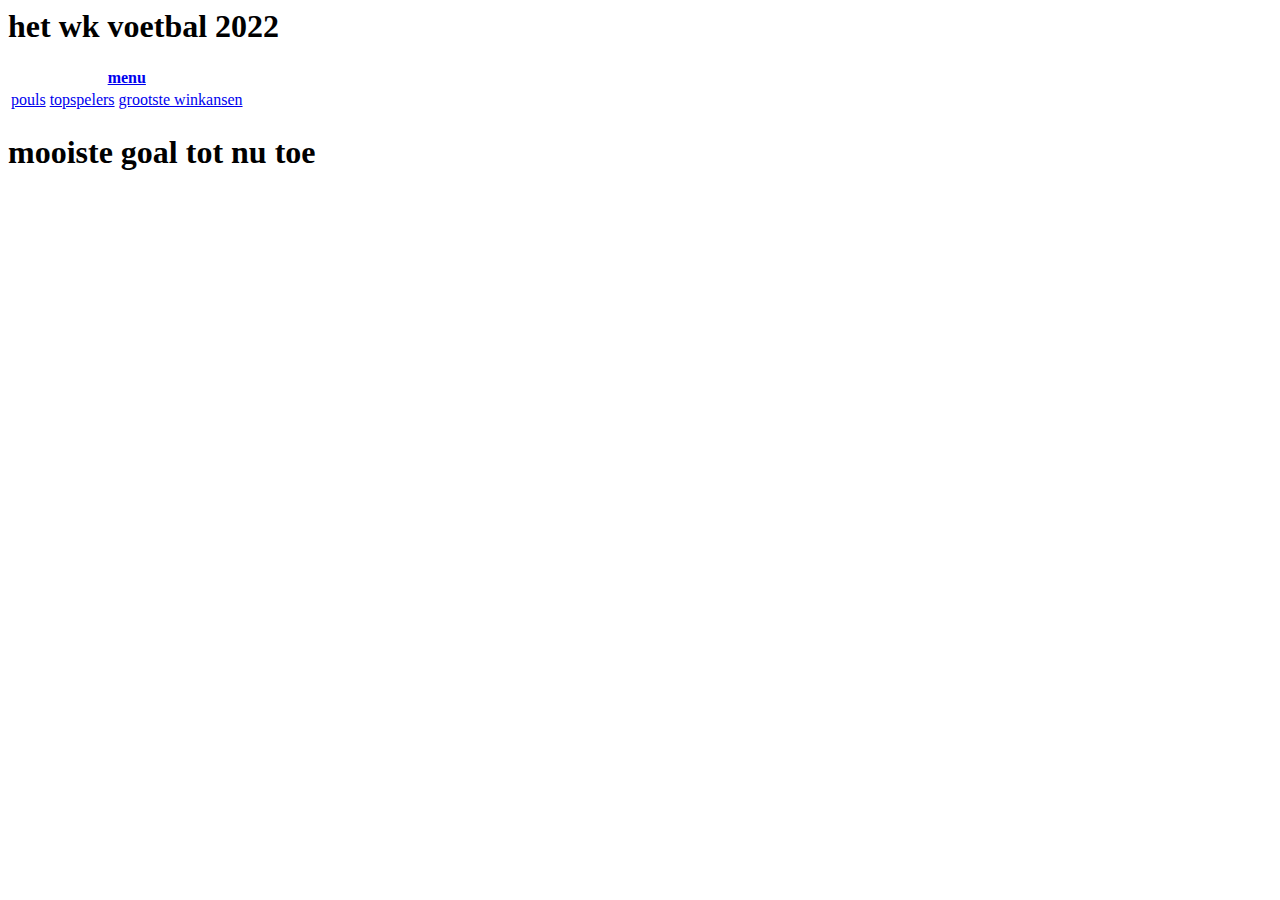
==== index.html @ e80b3d8c "Add files via upload" ====
<html>
<head>
  <title> Het wk voetbal 2022 </title>
  <meta charset="utf-8">
 <meta name="viewport" content="width=device-width">
 <title>repl.it</title>
 <link href="style.css" rel="stylesheet" type="text/css" />
 </head>
 <body>
  <h1> het wk voetbal 2022 </h1>
  <table>
    <tr>
      <th colspan="3"> <a href="index.html"> menu </a> </th>
    </tr>
    <tr>
      <td><a href="pouls.html"> pouls </a> </td>
      <td><a href="topspelers.html"> topspelers </a> </td>
      <td> <a href="grootste winkansen.html"> grootste winkansen </a> </td>
    </tr>

  </table>
  <h1> mooiste goal tot nu toe</h1>
</body>
<iframe width="560" height="315" src="https://www.youtube.com/embed/8lRt-E_DHsM" title="YouTube video player" frameborder="0" allow="accelerometer; autoplay; clipboard-write; encrypted-media; gyroscope; picture-in-picture" allowfullscreen></iframe>

<p>
 </body>

</html>
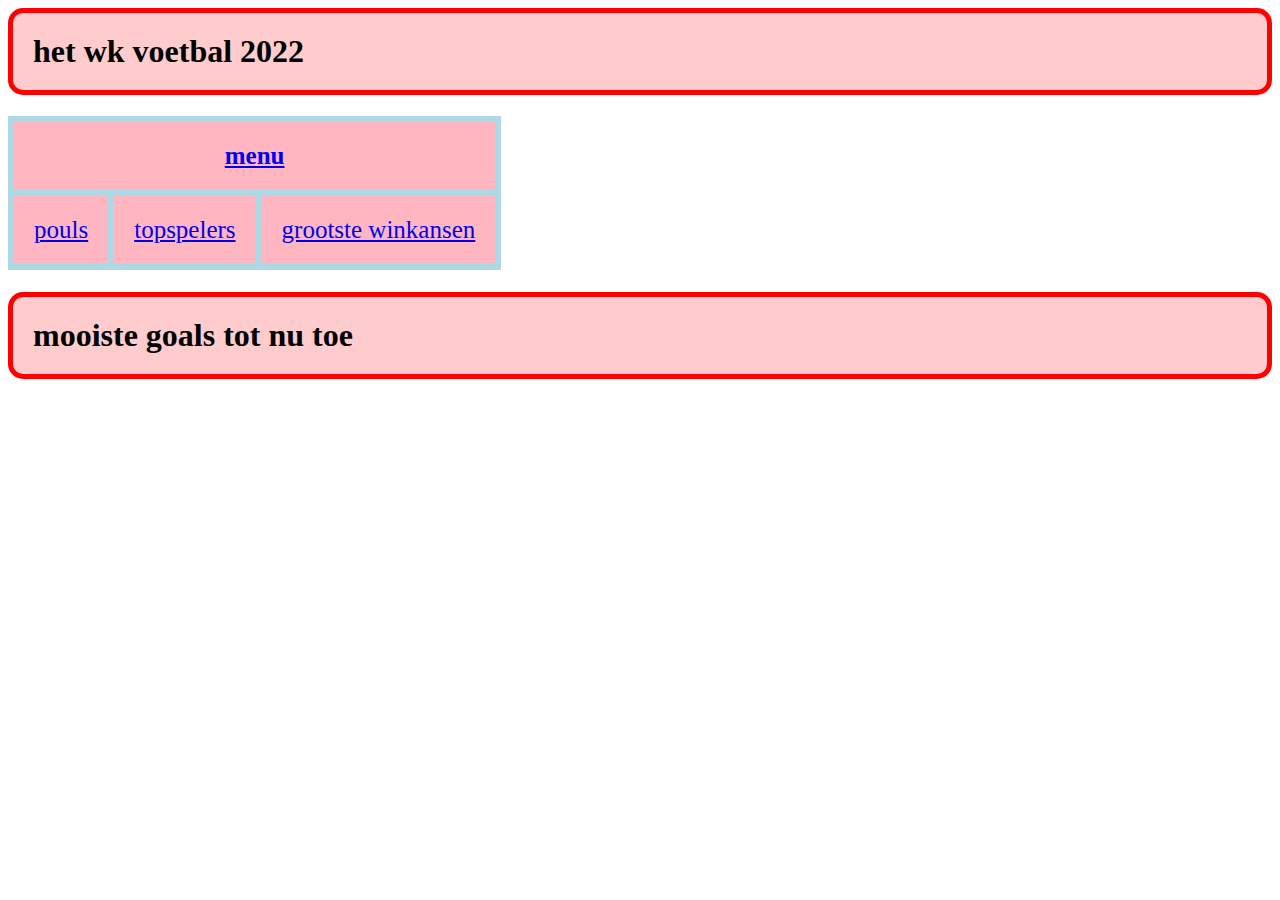
==== commit 8d0216ec: "Add files via upload" ====
--- a/index.html
+++ b/index.html
@@ -19,9 +19,9 @@
     </tr>
 
   </table>
-  <h1> mooiste goal tot nu toe</h1>
+  <h1> mooiste goals tot nu toe</h1>
 </body>
-<iframe width="560" height="315" src="https://www.youtube.com/embed/8lRt-E_DHsM" title="YouTube video player" frameborder="0" allow="accelerometer; autoplay; clipboard-write; encrypted-media; gyroscope; picture-in-picture" allowfullscreen></iframe>
+<iframe width="560" height="315" src="https://www.youtube.com/embed/KdoNTHyX-ds" title="YouTube video player" frameborder="0" allow="accelerometer; autoplay; clipboard-write; encrypted-media; gyroscope; picture-in-picture" allowfullscreen></iframe>
 
 <p>
  </body>
--- a/style.css
+++ b/style.css
@@ -0,0 +1,34 @@
+h1{
+  border: 5px solid red;
+  border-radius: 15px;
+  background-color: rgba(250, 0, 0, 0.2);
+  padding: 20px;
+
+}
+
+td:hover {
+  background-color: darkblue;
+}
+
+ table, td, th {
+   border: 6px solid lightblue;
+   font-size: 25px;
+   border-collapse: collapse;
+   font-family: Comic Sans;
+   background-color: lightpink;
+   border-radius: 10px;
+   padding: 20px;
+}
+
+th:hover {
+  background-color: darkblue;
+}
+
+
+
+
+
+tr {
+
+  margin: 0px;
+}
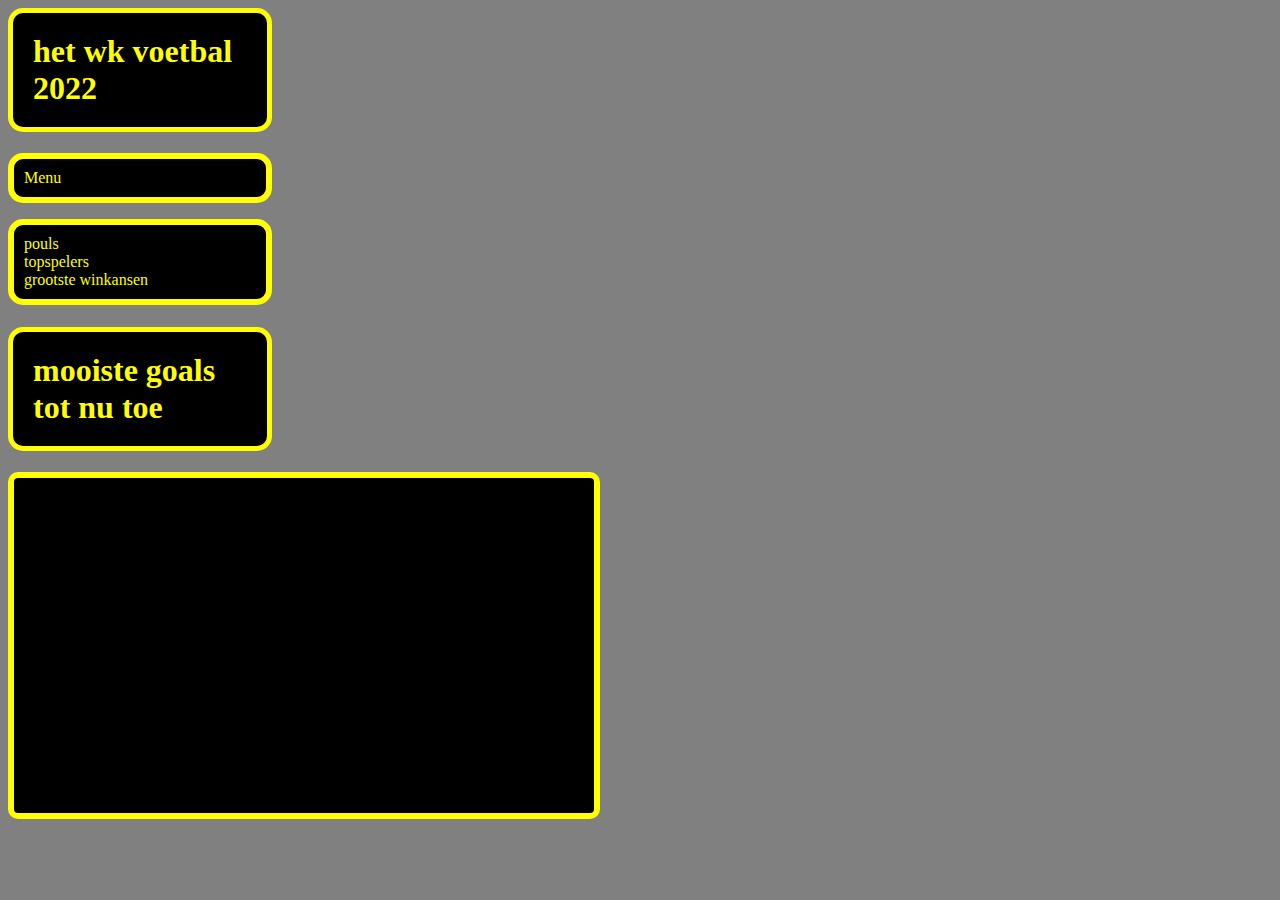
==== commit 549aaeb4: "nw versie" ====
--- a/index.html
+++ b/index.html
@@ -1,29 +1,20 @@
 <html>
 <head>
-  <title> Het wk voetbal 2022 </title>
+
   <meta charset="utf-8">
  <meta name="viewport" content="width=device-width">
- <title>repl.it</title>
+ <title> Het wk voetbal 2022 </title>
  <link href="style.css" rel="stylesheet" type="text/css" />
  </head>
  <body>
   <h1> het wk voetbal 2022 </h1>
-  <table>
-    <tr>
-      <th colspan="3"> <a href="index.html"> menu </a> </th>
-    </tr>
-    <tr>
-      <td><a href="pouls.html"> pouls </a> </td>
-      <td><a href="topspelers.html"> topspelers </a> </td>
-      <td> <a href="grootste winkansen.html"> grootste winkansen </a> </td>
-    </tr>
-
-  </table>
+  <p class="menu"> <a href="index.html"> Menu </P>
+  <ul class="menu">
+    <li><a href="pouls.html"> pouls </a> </li>
+    <li><a href="topspelers.html"> topspelers </a> </li>
+    <li><a href="grootste%20winkansen.html"> grootste winkansen </a> </li>
+  </ul>
   <h1> mooiste goals tot nu toe</h1>
-</body>
-<iframe width="560" height="315" src="https://www.youtube.com/embed/KdoNTHyX-ds" title="YouTube video player" frameborder="0" allow="accelerometer; autoplay; clipboard-write; encrypted-media; gyroscope; picture-in-picture" allowfullscreen></iframe>
-
-<p>
+<iframe width="560" height="315" src="https://www.youtube.com/embed/52Z4SbCKbqs" title="YouTube video player" frameborder="0" allow="accelerometer; autoplay; clipboard-write; encrypted-media; gyroscope; picture-in-picture; web-share" allowfullscreen></iframe>
  </body>
-
 </html>
--- a/style.css
+++ b/style.css
@@ -1,34 +1,75 @@
 h1{
-  border: 5px solid red;
+  border: 5px solid yellow;
   border-radius: 15px;
-  background-color: rgba(250, 0, 0, 0.2);
+  background-color: black;
   padding: 20px;
+  color: yellow;
+  margin-right: 1000px;
 
 }
 
-td:hover {
-  background-color: darkblue;
+td:hover, th:hover, a:hover {
+  background-color: yellow;
+  color: black;
 }
 
- table, td, th {
-   border: 6px solid lightblue;
+ td, th {
+   border: 6px solid yellow;
    font-size: 25px;
    border-collapse: collapse;
    font-family: Comic Sans;
-   background-color: lightpink;
+   background-color: black;
    border-radius: 10px;
    padding: 20px;
+   color: yellow;
 }
 
-th:hover {
-  background-color: darkblue;
+td:hover a, th:hover a {
+  background-color: yellow;
+  color: black;
+}
+
+body {
+  background-color: gray;
 }
 
 
-
-
-
 tr {
-
   margin: 0px;
 }
+
+.menu {
+  color: yellow;
+  border: 6px solid yellow;
+  border-collapse: collapse;
+  font-family: Comic Sans;
+  background-color: black;
+  border-radius: 15px;
+  padding: 10px;
+  margin-right: 1000px;
+}
+
+iframe {
+  color: yellow;
+  border: 6px solid yellow;
+  border-collapse: collapse;
+  font-family: Comic Sans;
+  background-color: black;
+  border-radius: 10px;
+  padding: 10px;
+}
+
+a {
+  text-decoration: none;
+  color: yellow;
+}
+
+table {
+  font-size: 25px;
+  border-collapse: collapse;
+  font-family: Comic Sans;
+  background-color: black;
+  border-radius: 10px;
+  padding: 20px;
+  color: yellow;
+}
